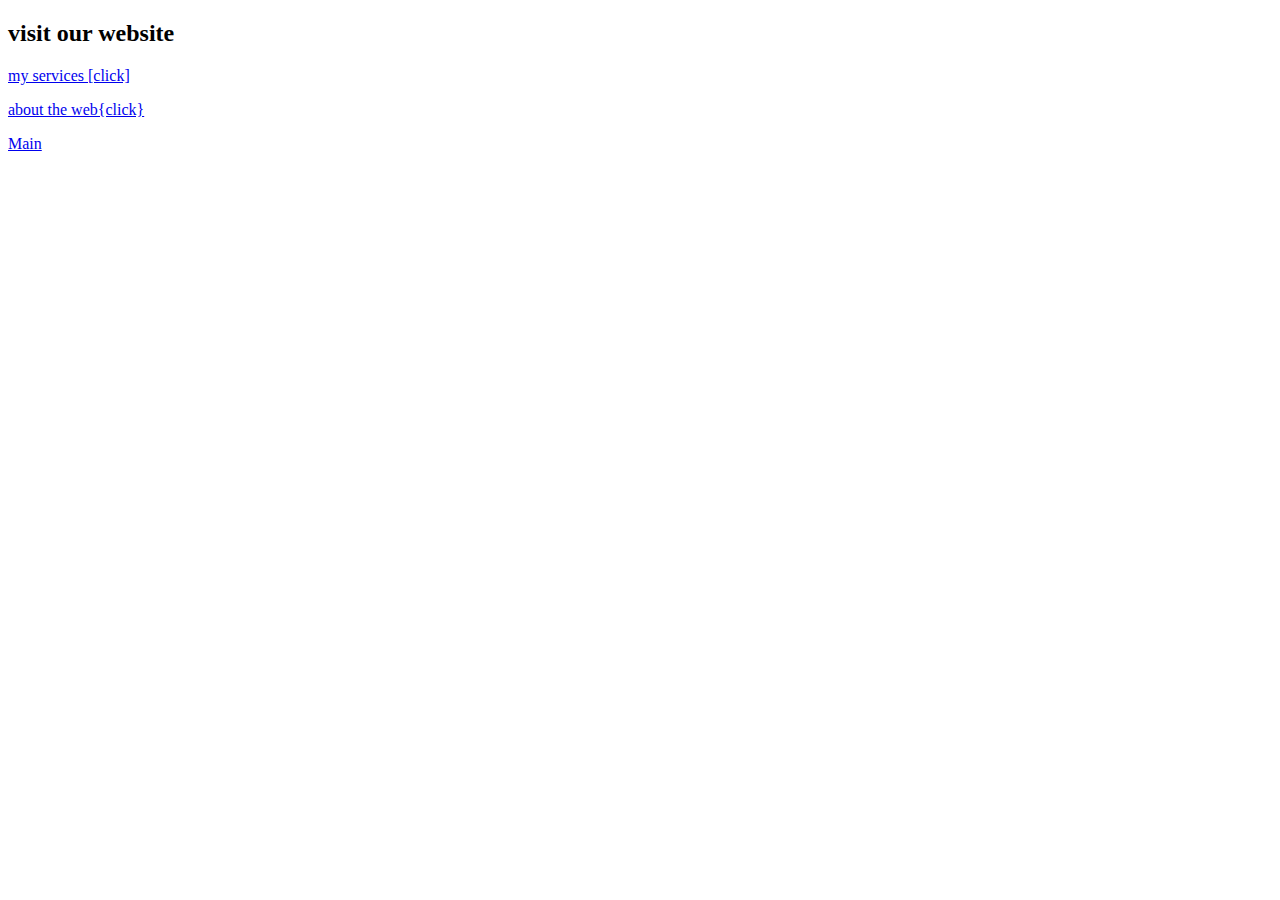
==== contact.html @ 634aba37 "fgreyht" ====
<!DOCTYPE html>
<html lang="en">
<head>
    <meta charset="UTF-8">
    <title>MYNET</title>
</head>
<body>
<h2>visit our website</h2>
 <p> <a href="Services.html">my services [click]</a> </p>
 <p><a href="aboyut.html"> about the web{click}</a> </p>
<p><a href="index.html"> Main</a> </p>


</body>
</html>
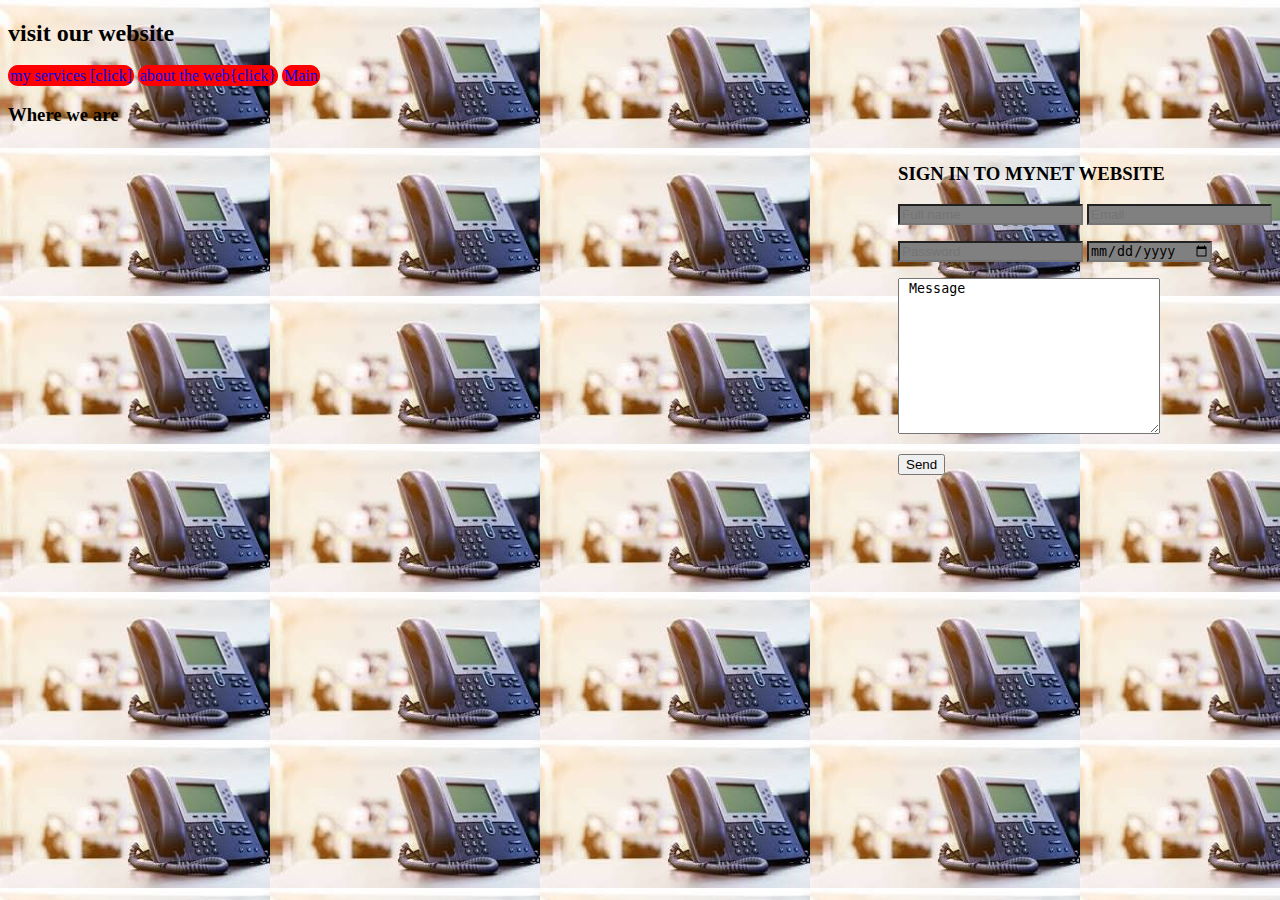
==== commit c81478da: "message" ====
--- a/contact.html
+++ b/contact.html
@@ -3,13 +3,32 @@
 <head>
     <meta charset="UTF-8">
     <title>MYNET</title>
+    <style>
+        body{background-image: url("port images/Utitled.jpeg")}
+    </style>
 </head>
+<link rel="stylesheet" href="portfolio.css">
 <body>
+
 <h2>visit our website</h2>
- <p> <a href="Services.html">my services [click]</a> </p>
- <p><a href="aboyut.html"> about the web{click}</a> </p>
-<p><a href="index.html"> Main</a> </p>
-
+ <p> <a href="Services.html">my services [click]</a>
+ <a href="aboyut.html"> about the web{click}</a>
+<a href="index.html"> Main</a> </p>
+<div>
+    <p> <h3>Where we are </h3> </p>
+    <iframe src=https://www.google.com/maps/embed?pb=!1m14!1m12!1m3!1d22564.7507116558!2d36.887013726753025!3d-1.2146912238224779!2m3!1f0!2f0!3f0!3m2!1i1024!2i768!4f13.1!5e0!3m2!1sen!2ske!4v1706275230049!5m2!1sen!2ske" width="400" height="300" style="border:0;" allowfullscreen="" loading="lazy" referrerpolicy="no-referrer-when-downgrade "frameborder="0"></iframe>
+    <div class="qq">
+        <h3>SIGN IN TO MYNET WEBSITE</h3>
+        <p><input type="text"  class="rr" name="Full name"  placeholder="Full name" required>
+            <input type="email" class="yy" name="email" placeholder="Email" required>
+        </p>
+        <p><input type="password" class="uu" name="password" placeholder="Password" required>
+            <input type="date" name=""placeholder="D.O.T" required >
+        </p>
+        <textarea name="" id="" cols="30" rows="10"> Message</textarea>
+<p><button>Send</button> </p>
+    </div>
+</div>
 
 </body>
 </html>--- a/portfolio.css
+++ b/portfolio.css
@@ -0,0 +1,6 @@
+a{text-decoration: none;border: red solid 2px;border-radius: 50px; background-color: red}
+a:hover{background-color: green;pointer-events: painted}
+.qq{float: right}
+input{background-color: grey}
+
+
